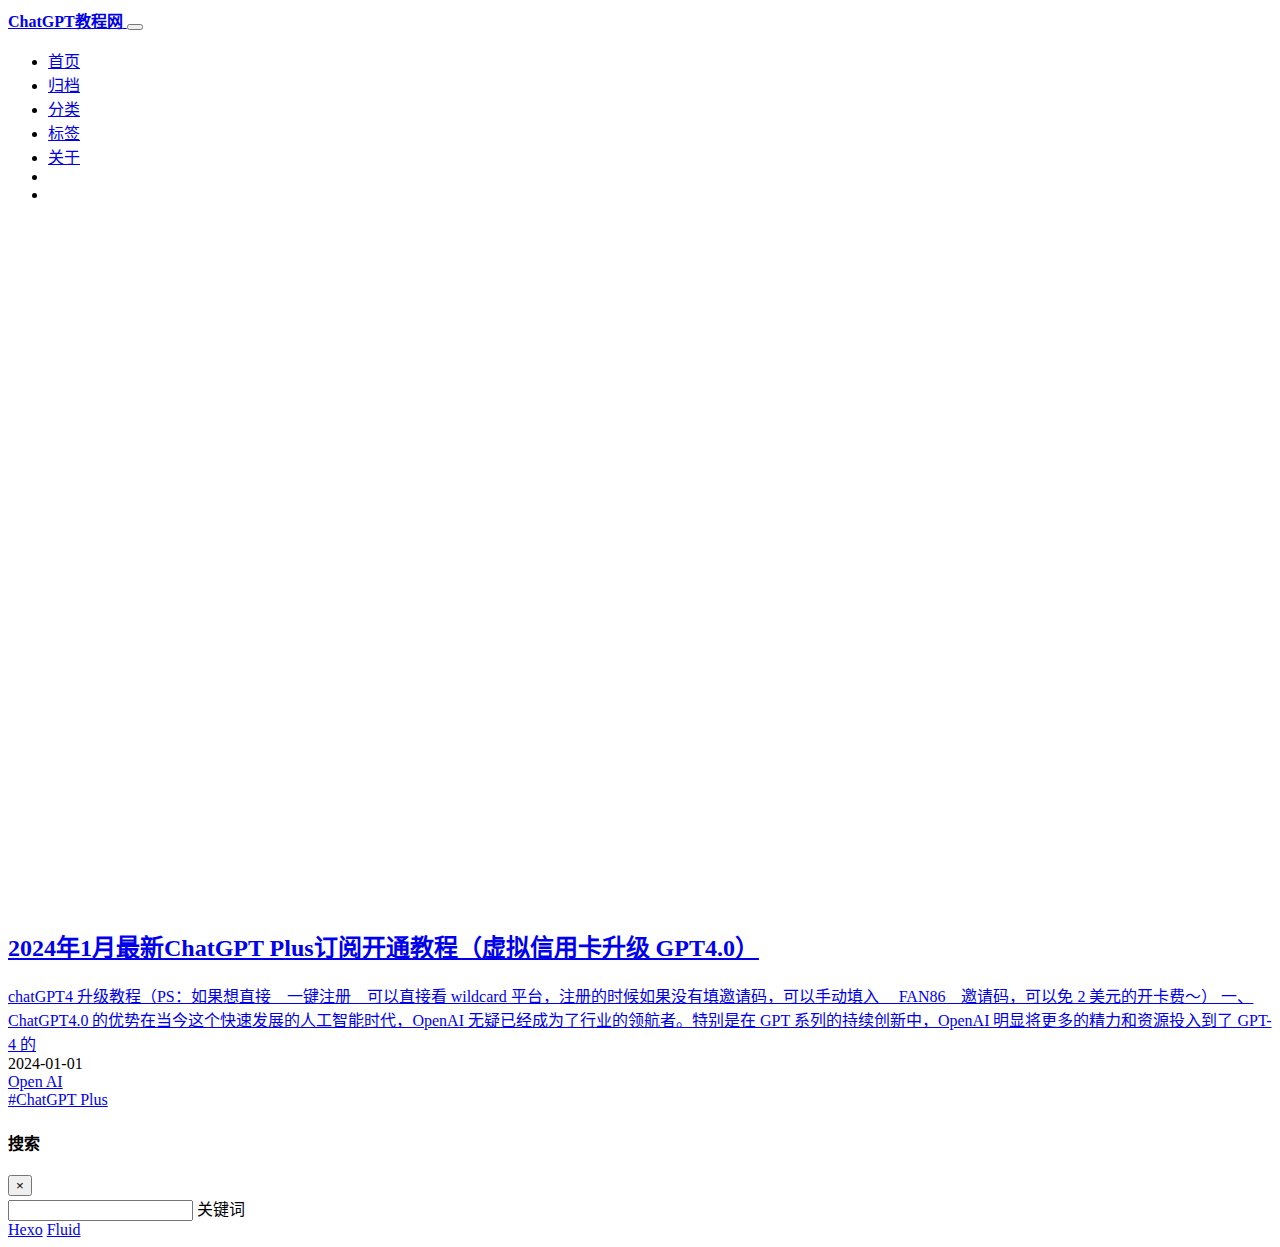
==== index.html @ ed9378f8 "Site updated: 2024-01-28 22:04:39" ====
<!DOCTYPE html>
<html lang="zh-CN" data-default-color-scheme=auto>



<head>
  <meta charset="UTF-8">
  <link rel="apple-touch-icon" sizes="76x76" href="/chatgpt.github.io/img/fluid.png">
  <link rel="icon" href="/chatgpt.github.io/img/fluid.png">
  <meta name="viewport" content="width=device-width, initial-scale=1.0, maximum-scale=5.0, shrink-to-fit=no">
  <meta http-equiv="x-ua-compatible" content="ie=edge">
  
  <meta name="theme-color" content="#2f4154">
  <meta name="author" content="Jeff Hardy">
  <meta name="keywords" content="">
  
    <meta name="description" content="一个提供全面ChatGPT学习资源和教程的在线平台">
<meta property="og:type" content="website">
<meta property="og:title" content="ChatGPT教程网">
<meta property="og:url" content="https://858663123.github.io/chatgpt.github.io/index.html">
<meta property="og:site_name" content="ChatGPT教程网">
<meta property="og:description" content="一个提供全面ChatGPT学习资源和教程的在线平台">
<meta property="og:locale" content="zh_CN">
<meta property="article:author" content="Jeff Hardy">
<meta name="twitter:card" content="summary_large_image">
  
  
  
  <title>ChatGPT教程网</title>

  <link  rel="stylesheet" href="https://lib.baomitu.com/twitter-bootstrap/4.6.1/css/bootstrap.min.css" />





<!-- 主题依赖的图标库，不要自行修改 -->
<!-- Do not modify the link that theme dependent icons -->

<link rel="stylesheet" href="//at.alicdn.com/t/font_1749284_hj8rtnfg7um.css">



<link rel="stylesheet" href="//at.alicdn.com/t/font_1736178_lbnruvf0jn.css">


<link  rel="stylesheet" href="/chatgpt.github.io/css/main.css" />


  <link id="highlight-css" rel="stylesheet" href="/chatgpt.github.io/css/highlight.css" />
  
    <link id="highlight-css-dark" rel="stylesheet" href="/chatgpt.github.io/css/highlight-dark.css" />
  




  <script id="fluid-configs">
    var Fluid = window.Fluid || {};
    Fluid.ctx = Object.assign({}, Fluid.ctx)
    var CONFIG = {"hostname":"858663123.github.io","root":"/chatgpt.github.io/","version":"1.9.7","typing":{"enable":true,"typeSpeed":70,"cursorChar":"_","loop":false,"scope":[]},"anchorjs":{"enable":true,"element":"h1,h2,h3,h4,h5,h6","placement":"left","visible":"hover","icon":""},"progressbar":{"enable":true,"height_px":3,"color":"#29d","options":{"showSpinner":false,"trickleSpeed":100}},"code_language":{"enable":true,"default":"TEXT"},"copy_btn":true,"image_caption":{"enable":true},"image_zoom":{"enable":true,"img_url_replace":["",""]},"toc":{"enable":true,"placement":"right","headingSelector":"h1,h2,h3,h4,h5,h6","collapseDepth":0},"lazyload":{"enable":true,"loading_img":"/img/loading.gif","onlypost":false,"offset_factor":2},"web_analytics":{"enable":false,"follow_dnt":true,"baidu":null,"google":{"measurement_id":null},"tencent":{"sid":null,"cid":null},"woyaola":null,"cnzz":null,"leancloud":{"app_id":"hNpWzuVZxspGb1nPQB4uQMBl-gzGzoHsz","app_key":"MSHRzGpkVQzWJZyLKA9HbF6Q","server_url":null,"path":"window.location.pathname","ignore_local":false}},"search_path":"/chatgpt.github.io/local-search.xml","include_content_in_search":true};

    if (CONFIG.web_analytics.follow_dnt) {
      var dntVal = navigator.doNotTrack || window.doNotTrack || navigator.msDoNotTrack;
      Fluid.ctx.dnt = dntVal && (dntVal.startsWith('1') || dntVal.startsWith('yes') || dntVal.startsWith('on'));
    }
  </script>
  <script  src="/chatgpt.github.io/js/utils.js" ></script>
  <script  src="/chatgpt.github.io/js/color-schema.js" ></script>
  


  
<meta name="generator" content="Hexo 7.1.1"></head>


<body>
  

  <header>
    

<div class="header-inner" style="height: 100vh;">
  <nav id="navbar" class="navbar fixed-top  navbar-expand-lg navbar-dark scrolling-navbar">
  <div class="container">
    <a class="navbar-brand" href="/chatgpt.github.io/">
      <strong>ChatGPT教程网</strong>
    </a>

    <button id="navbar-toggler-btn" class="navbar-toggler" type="button" data-toggle="collapse"
            data-target="#navbarSupportedContent"
            aria-controls="navbarSupportedContent" aria-expanded="false" aria-label="Toggle navigation">
      <div class="animated-icon"><span></span><span></span><span></span></div>
    </button>

    <!-- Collapsible content -->
    <div class="collapse navbar-collapse" id="navbarSupportedContent">
      <ul class="navbar-nav ml-auto text-center">
        
          
          
          
          
            <li class="nav-item">
              <a class="nav-link" href="/chatgpt.github.io/" target="_self">
                <i class="iconfont icon-home-fill"></i>
                <span>首页</span>
              </a>
            </li>
          
        
          
          
          
          
            <li class="nav-item">
              <a class="nav-link" href="/chatgpt.github.io/archives/" target="_self">
                <i class="iconfont icon-archive-fill"></i>
                <span>归档</span>
              </a>
            </li>
          
        
          
          
          
          
            <li class="nav-item">
              <a class="nav-link" href="/chatgpt.github.io/categories/" target="_self">
                <i class="iconfont icon-category-fill"></i>
                <span>分类</span>
              </a>
            </li>
          
        
          
          
          
          
            <li class="nav-item">
              <a class="nav-link" href="/chatgpt.github.io/tags/" target="_self">
                <i class="iconfont icon-tags-fill"></i>
                <span>标签</span>
              </a>
            </li>
          
        
          
          
          
          
            <li class="nav-item">
              <a class="nav-link" href="/chatgpt.github.io/about/" target="_self">
                <i class="iconfont icon-user-fill"></i>
                <span>关于</span>
              </a>
            </li>
          
        
        
          <li class="nav-item" id="search-btn">
            <a class="nav-link" target="_self" href="javascript:;" data-toggle="modal" data-target="#modalSearch" aria-label="Search">
              <i class="iconfont icon-search"></i>
            </a>
          </li>
          
        
        
          <li class="nav-item" id="color-toggle-btn">
            <a class="nav-link" target="_self" href="javascript:;" aria-label="Color Toggle">
              <i class="iconfont icon-dark" id="color-toggle-icon"></i>
            </a>
          </li>
        
      </ul>
    </div>
  </div>
</nav>

  

<div id="banner" class="banner" parallax=true
     style="background: url('/chatgpt.github.io/img/default.png') no-repeat center center; background-size: cover;">
  <div class="full-bg-img">
    <div class="mask flex-center" style="background-color: rgba(0, 0, 0, 0.3)">
      <div class="banner-text text-center fade-in-up">
        <div class="h2">
          
            <span id="subtitle" data-typed-text="ChatGPT教程网"></span>
          
        </div>

        
      </div>

      
        <div class="scroll-down-bar">
          <i class="iconfont icon-arrowdown"></i>
        </div>
      
    </div>
  </div>
</div>

</div>

  </header>

  <main>
    
      <div class="container nopadding-x-md">
        <div id="board"
          style="margin-top: 0">
          
          <div class="container">
            <div class="row">
              <div class="col-12 col-md-10 m-auto">
                


  <div class="row mx-auto index-card">
    
    
    <article class="col-12 col-md-12 mx-auto index-info">
      <h2 class="index-header">
        
        <a href="/chatgpt.github.io/2024/01/01/chatGpt/" target="_self">
          2024年1月最新ChatGPT Plus订阅开通教程（虚拟信用卡升级 GPT4.0）
        </a>
      </h2>

      
      <a class="index-excerpt index-excerpt__noimg" href="/chatgpt.github.io/2024/01/01/chatGpt/" target="_self">
        <div>
          chatGPT4 升级教程（PS：如果想直接__一键注册__可以直接看  wildcard 平台，注册的时候如果没有填邀请码，可以手动填入 __FAN86__邀请码，可以免 2 美元的开卡费～） 一、ChatGPT4.0 的优势在当今这个快速发展的人工智能时代，OpenAI 无疑已经成为了行业的领航者。特别是在 GPT 系列的持续创新中，OpenAI 明显将更多的精力和资源投入到了 GPT-4 的
        </div>
      </a>

      <div class="index-btm post-metas">
        
          <div class="post-meta mr-3">
            <i class="iconfont icon-date"></i>
            <time datetime="2024-01-01 09:10" pubdate>
              2024-01-01
            </time>
          </div>
        
        
          <div class="post-meta mr-3 d-flex align-items-center">
            <i class="iconfont icon-category"></i>
            

<span class="category-chains">
  
  
    
      <span class="category-chain">
        
  <a href="/chatgpt.github.io/categories/Open-AI/" class="category-chain-item">Open AI</a>
  
  

      </span>
    
  
</span>

          </div>
        
        
          <div class="post-meta">
            <i class="iconfont icon-tags"></i>
            
              <a href="/chatgpt.github.io/tags/ChatGPT-Plus/">#ChatGPT Plus</a>
            
          </div>
        
      </div>
    </article>
  </div>





              </div>
            </div>
          </div>
        </div>
      </div>
    

    
      <a id="scroll-top-button" aria-label="TOP" href="#" role="button">
        <i class="iconfont icon-arrowup" aria-hidden="true"></i>
      </a>
    

    
      <div class="modal fade" id="modalSearch" tabindex="-1" role="dialog" aria-labelledby="ModalLabel"
     aria-hidden="true">
  <div class="modal-dialog modal-dialog-scrollable modal-lg" role="document">
    <div class="modal-content">
      <div class="modal-header text-center">
        <h4 class="modal-title w-100 font-weight-bold">搜索</h4>
        <button type="button" id="local-search-close" class="close" data-dismiss="modal" aria-label="Close">
          <span aria-hidden="true">&times;</span>
        </button>
      </div>
      <div class="modal-body mx-3">
        <div class="md-form mb-5">
          <input type="text" id="local-search-input" class="form-control validate">
          <label data-error="x" data-success="v" for="local-search-input">关键词</label>
        </div>
        <div class="list-group" id="local-search-result"></div>
      </div>
    </div>
  </div>
</div>

    

    
  </main>

  <footer>
    <div class="footer-inner">
  
    <div class="footer-content">
       <a href="https://hexo.io" target="_blank" rel="nofollow noopener"><span>Hexo</span></a> <i class="iconfont icon-love"></i> <a href="https://github.com/fluid-dev/hexo-theme-fluid" target="_blank" rel="nofollow noopener"><span>Fluid</span></a> 
    </div>
  
  
    <div class="statistics">
  
  

  
    
      <span id="leancloud-site-pv-container" style="display: none">
        总访问量 
        <span id="leancloud-site-pv"></span>
         次
      </span>
    
    
      <span id="leancloud-site-uv-container" style="display: none">
        总访客数 
        <span id="leancloud-site-uv"></span>
         人
      </span>
    
    

  
</div>

  
  
  
</div>

  </footer>

  <!-- Scripts -->
  
  <script  src="https://lib.baomitu.com/nprogress/0.2.0/nprogress.min.js" ></script>
  <link  rel="stylesheet" href="https://lib.baomitu.com/nprogress/0.2.0/nprogress.min.css" />

  <script>
    NProgress.configure({"showSpinner":false,"trickleSpeed":100})
    NProgress.start()
    window.addEventListener('load', function() {
      NProgress.done();
    })
  </script>


<script  src="https://lib.baomitu.com/jquery/3.6.4/jquery.min.js" ></script>
<script  src="https://lib.baomitu.com/twitter-bootstrap/4.6.1/js/bootstrap.min.js" ></script>
<script  src="/chatgpt.github.io/js/events.js" ></script>
<script  src="/chatgpt.github.io/js/plugins.js" ></script>


  <script  src="https://lib.baomitu.com/typed.js/2.0.12/typed.min.js" ></script>
  <script>
    (function (window, document) {
      var typing = Fluid.plugins.typing;
      var subtitle = document.getElementById('subtitle');
      if (!subtitle || !typing) {
        return;
      }
      var text = subtitle.getAttribute('data-typed-text');
      
        typing(text);
      
    })(window, document);
  </script>




  
    <script  src="/chatgpt.github.io/js/img-lazyload.js" ></script>
  




  <script  src="/chatgpt.github.io/js/local-search.js" ></script>

  <script defer src="/chatgpt.github.io/js/leancloud.js" ></script>





<!-- 主题的启动项，将它保持在最底部 -->
<!-- the boot of the theme, keep it at the bottom -->
<script  src="/chatgpt.github.io/js/boot.js" ></script>


  

  <noscript>
    <div class="noscript-warning">博客在允许 JavaScript 运行的环境下浏览效果更佳</div>
  </noscript>
</body>
</html>
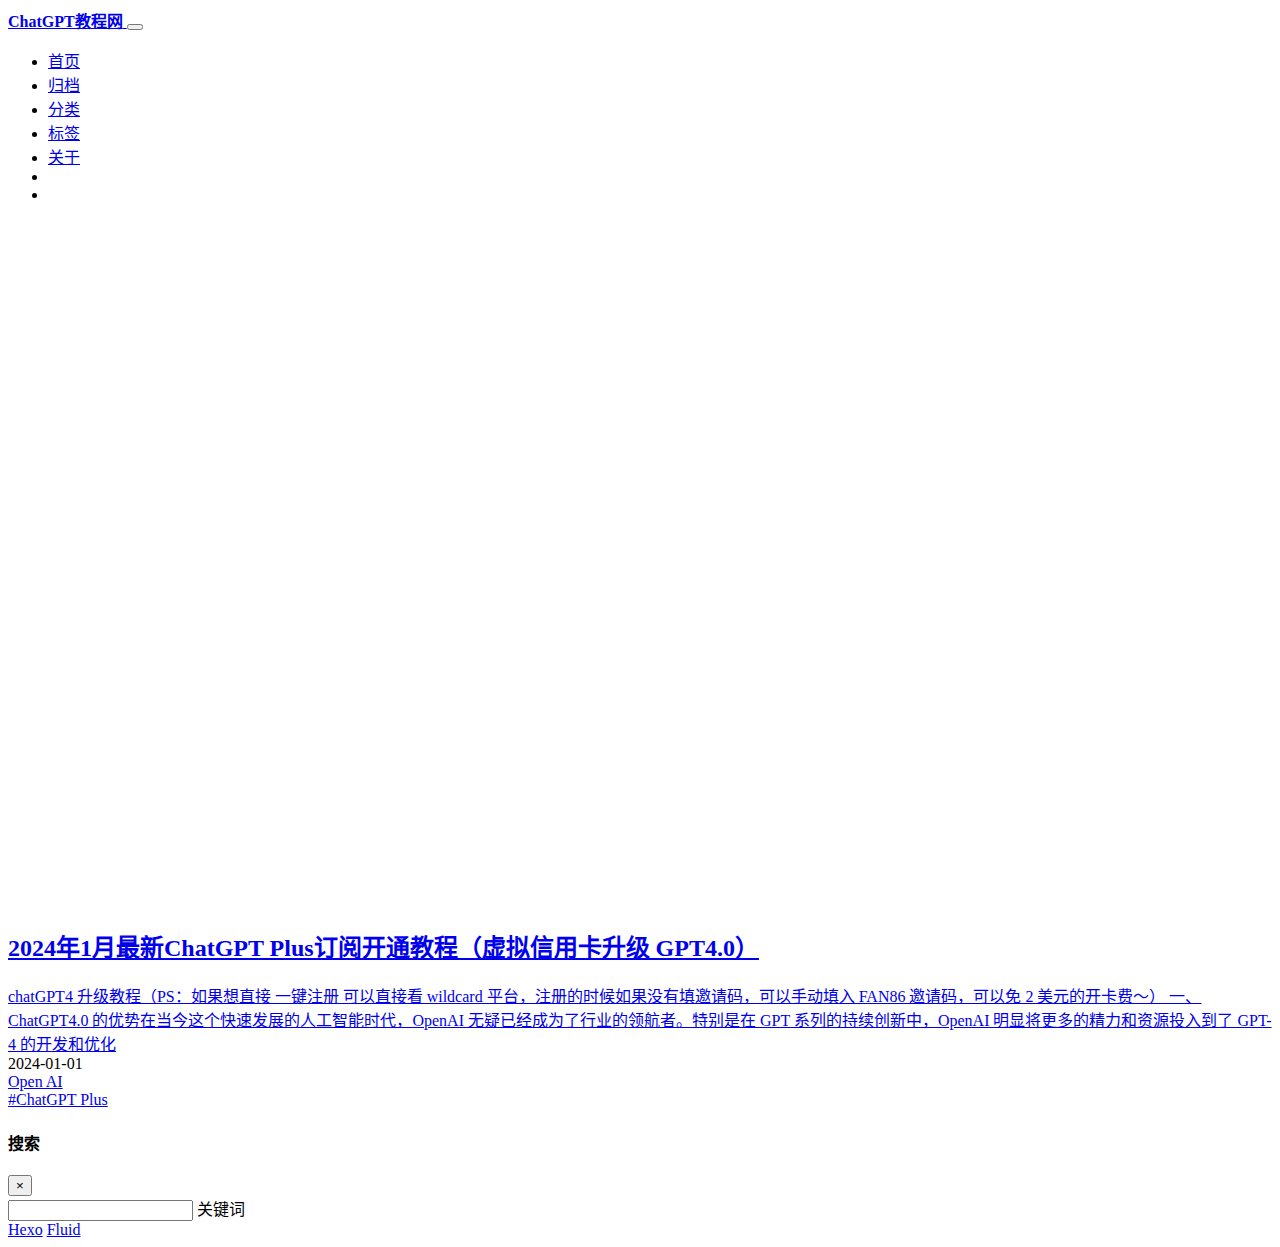
==== commit 04683d41: "Site updated: 2024-01-28 22:17:14" ====
--- a/index.html
+++ b/index.html
@@ -234,7 +234,7 @@
       
       <a class="index-excerpt index-excerpt__noimg" href="/chatgpt.github.io/2024/01/01/chatGpt/" target="_self">
         <div>
-          chatGPT4 升级教程（PS：如果想直接__一键注册__可以直接看  wildcard 平台，注册的时候如果没有填邀请码，可以手动填入 __FAN86__邀请码，可以免 2 美元的开卡费～） 一、ChatGPT4.0 的优势在当今这个快速发展的人工智能时代，OpenAI 无疑已经成为了行业的领航者。特别是在 GPT 系列的持续创新中，OpenAI 明显将更多的精力和资源投入到了 GPT-4 的
+          chatGPT4 升级教程（PS：如果想直接 一键注册 可以直接看  wildcard 平台，注册的时候如果没有填邀请码，可以手动填入 FAN86 邀请码，可以免 2 美元的开卡费～） 一、ChatGPT4.0 的优势在当今这个快速发展的人工智能时代，OpenAI 无疑已经成为了行业的领航者。特别是在 GPT 系列的持续创新中，OpenAI 明显将更多的精力和资源投入到了 GPT-4 的开发和优化
         </div>
       </a>
 
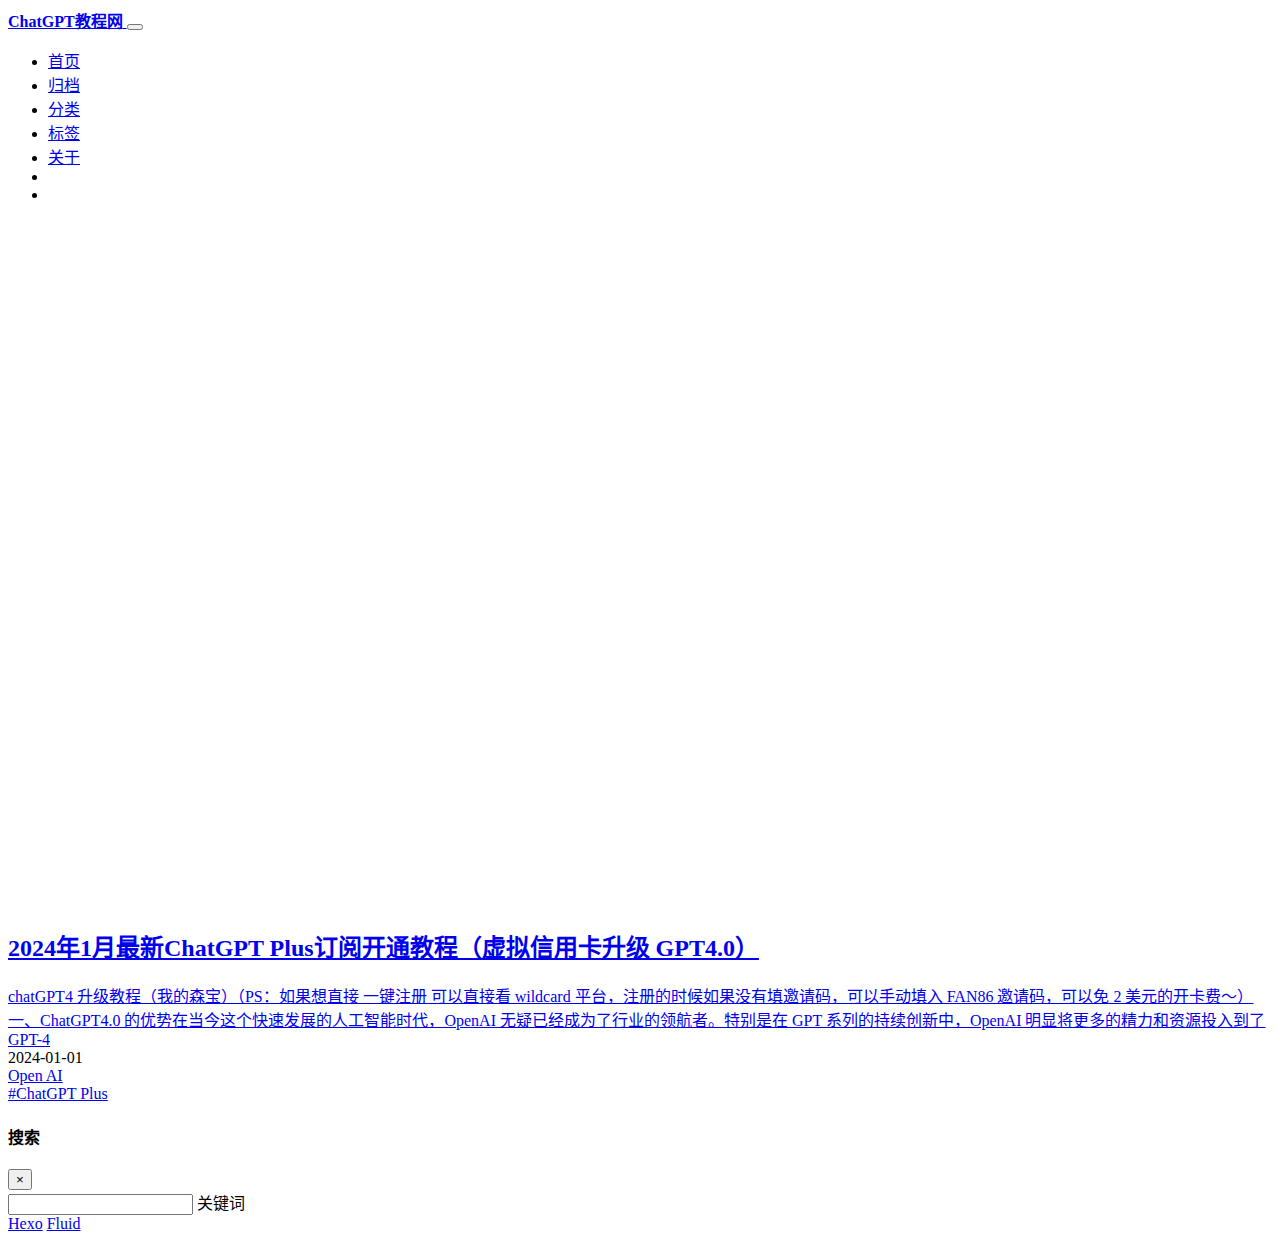
==== commit 409e07da: "Site updated: 2024-01-28 23:16:23" ====
--- a/index.html
+++ b/index.html
@@ -182,13 +182,13 @@
   
 
 <div id="banner" class="banner" parallax=true
-     style="background: url('/chatgpt.github.io/img/default.png') no-repeat center center; background-size: cover;">
+     style="background: url('/chatgpt.github.io/img/banner.jpg') no-repeat center center; background-size: cover;">
   <div class="full-bg-img">
     <div class="mask flex-center" style="background-color: rgba(0, 0, 0, 0.3)">
       <div class="banner-text text-center fade-in-up">
         <div class="h2">
           
-            <span id="subtitle" data-typed-text="ChatGPT教程网"></span>
+            <span id="subtitle" data-typed-text=""></span>
           
         </div>
 
@@ -234,7 +234,7 @@
       
       <a class="index-excerpt index-excerpt__noimg" href="/chatgpt.github.io/2024/01/01/chatGpt/" target="_self">
         <div>
-          chatGPT4 升级教程（PS：如果想直接 一键注册 可以直接看  wildcard 平台，注册的时候如果没有填邀请码，可以手动填入 FAN86 邀请码，可以免 2 美元的开卡费～） 一、ChatGPT4.0 的优势在当今这个快速发展的人工智能时代，OpenAI 无疑已经成为了行业的领航者。特别是在 GPT 系列的持续创新中，OpenAI 明显将更多的精力和资源投入到了 GPT-4 的开发和优化
+          chatGPT4 升级教程（我的森宝）（PS：如果想直接 一键注册 可以直接看  wildcard 平台，注册的时候如果没有填邀请码，可以手动填入 FAN86 邀请码，可以免 2 美元的开卡费～） 一、ChatGPT4.0 的优势在当今这个快速发展的人工智能时代，OpenAI 无疑已经成为了行业的领航者。特别是在 GPT 系列的持续创新中，OpenAI 明显将更多的精力和资源投入到了 GPT-4
         </div>
       </a>
 
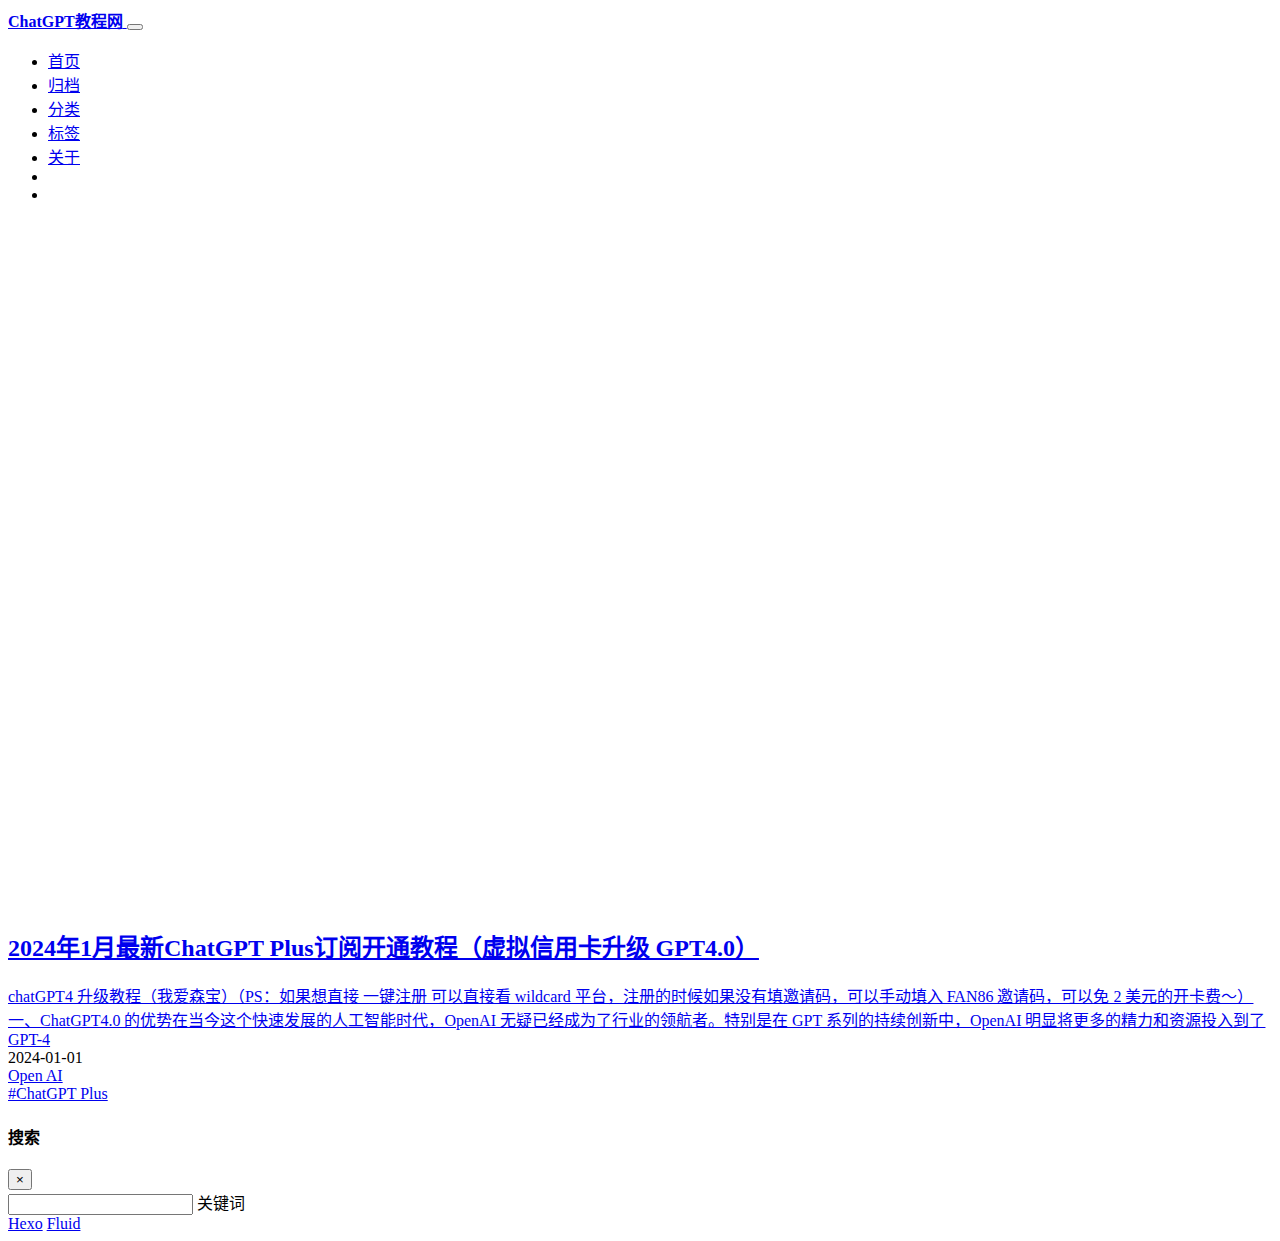
==== commit 8cffbf04: "Site updated: 2024-01-28 23:18:28" ====
--- a/index.html
+++ b/index.html
@@ -234,7 +234,7 @@
       
       <a class="index-excerpt index-excerpt__noimg" href="/chatgpt.github.io/2024/01/01/chatGpt/" target="_self">
         <div>
-          chatGPT4 升级教程（我的森宝）（PS：如果想直接 一键注册 可以直接看  wildcard 平台，注册的时候如果没有填邀请码，可以手动填入 FAN86 邀请码，可以免 2 美元的开卡费～） 一、ChatGPT4.0 的优势在当今这个快速发展的人工智能时代，OpenAI 无疑已经成为了行业的领航者。特别是在 GPT 系列的持续创新中，OpenAI 明显将更多的精力和资源投入到了 GPT-4
+          chatGPT4 升级教程（我爱森宝）（PS：如果想直接 一键注册 可以直接看  wildcard 平台，注册的时候如果没有填邀请码，可以手动填入 FAN86 邀请码，可以免 2 美元的开卡费～） 一、ChatGPT4.0 的优势在当今这个快速发展的人工智能时代，OpenAI 无疑已经成为了行业的领航者。特别是在 GPT 系列的持续创新中，OpenAI 明显将更多的精力和资源投入到了 GPT-4
         </div>
       </a>
 
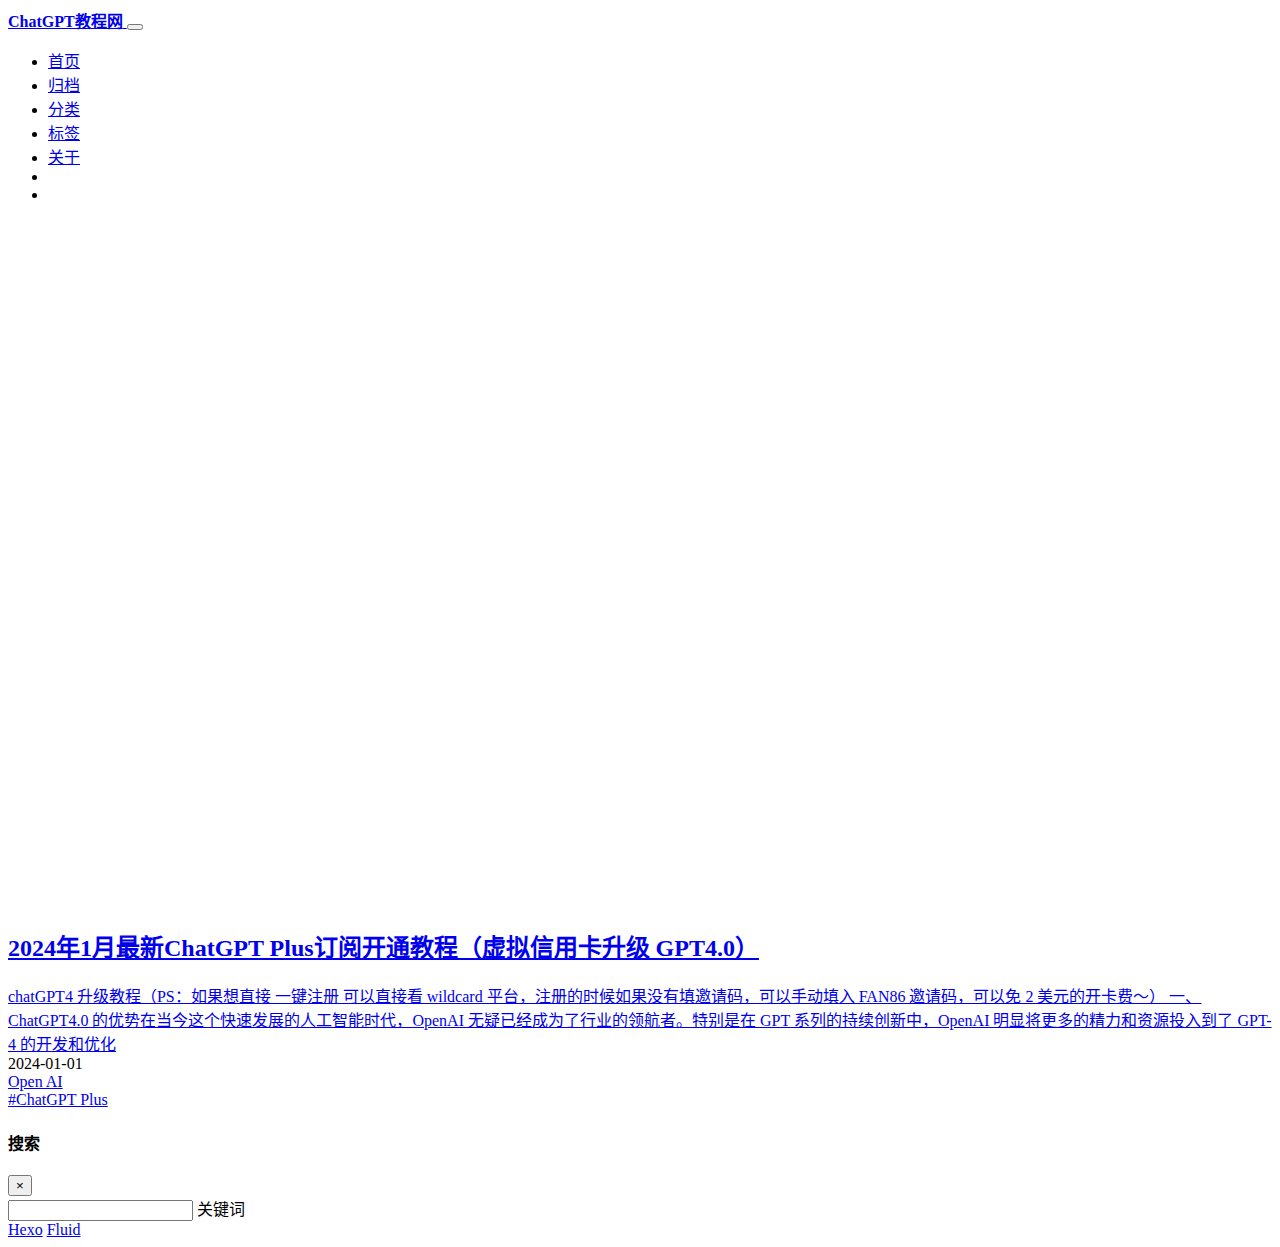
==== commit 896a4ca2: "Site updated: 2024-01-29 00:23:49" ====
--- a/index.html
+++ b/index.html
@@ -234,7 +234,7 @@
       
       <a class="index-excerpt index-excerpt__noimg" href="/chatgpt.github.io/2024/01/01/chatGpt/" target="_self">
         <div>
-          chatGPT4 升级教程（我爱森宝）（PS：如果想直接 一键注册 可以直接看  wildcard 平台，注册的时候如果没有填邀请码，可以手动填入 FAN86 邀请码，可以免 2 美元的开卡费～） 一、ChatGPT4.0 的优势在当今这个快速发展的人工智能时代，OpenAI 无疑已经成为了行业的领航者。特别是在 GPT 系列的持续创新中，OpenAI 明显将更多的精力和资源投入到了 GPT-4
+          chatGPT4 升级教程（PS：如果想直接 一键注册 可以直接看  wildcard 平台，注册的时候如果没有填邀请码，可以手动填入 FAN86 邀请码，可以免 2 美元的开卡费～） 一、ChatGPT4.0 的优势在当今这个快速发展的人工智能时代，OpenAI 无疑已经成为了行业的领航者。特别是在 GPT 系列的持续创新中，OpenAI 明显将更多的精力和资源投入到了 GPT-4 的开发和优化
         </div>
       </a>
 
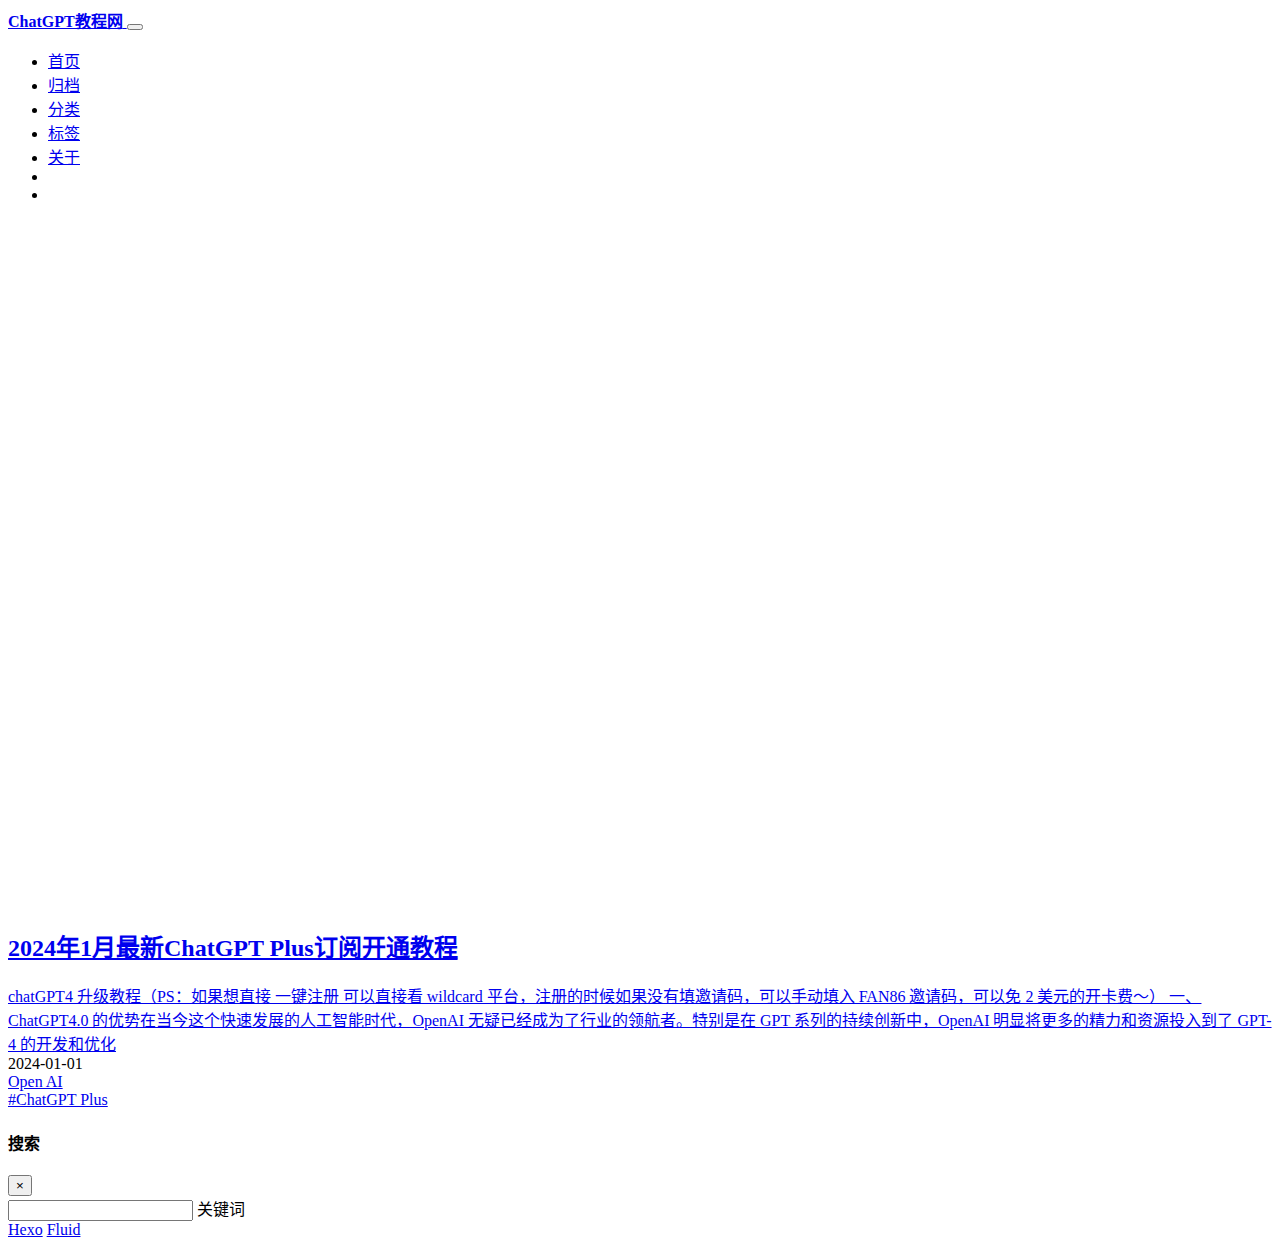
==== commit fafa474e: "Site updated: 2024-01-29 00:26:33" ====
--- a/index.html
+++ b/index.html
@@ -227,7 +227,7 @@
       <h2 class="index-header">
         
         <a href="/chatgpt.github.io/2024/01/01/chatGpt/" target="_self">
-          2024年1月最新ChatGPT Plus订阅开通教程（虚拟信用卡升级 GPT4.0）
+          2024年1月最新ChatGPT Plus订阅开通教程
         </a>
       </h2>
 
